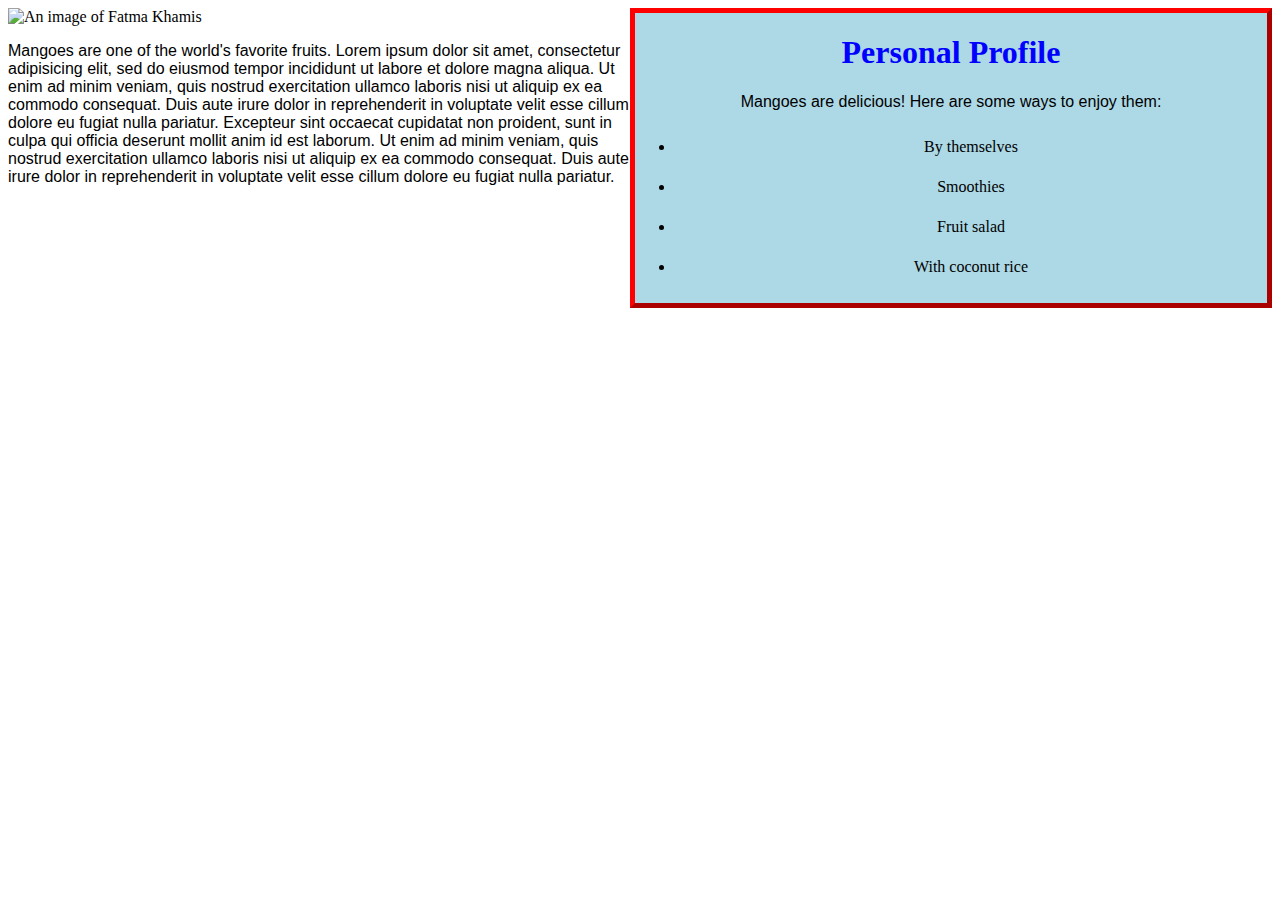
==== fatma-portfolio.html @ b2057fee "add sidebar on CSS style file" ====
<!DOCTYPE html>
<html>
  <head>
    <link href="CSS/styles.css" rel="stylesheet" type="text/css" media="all">
    <title>Fatma Khamis</title>
  </head>
  
  <body>
    <img src="/home/fatma/Documents/moringa-school-projects/ip-week-one/images/my-self.jpeg" alt="An image of Fatma Khamis">
    
    <div class="sidebar">
      <h1>Personal Profile</h1>
      <p>Mangoes are delicious! Here are some ways to enjoy them:</p>
      <ul>
        <li>By themselves</li>
        <li>Smoothies</li>
        <li>Fruit salad</li>
        <li>With coconut rice</li>
      </ul>
    </div>
    
    <div class="main">
            <p>Mangoes are one of the world's favorite fruits. Lorem ipsum dolor sit amet, consectetur adipisicing elit, sed do eiusmod tempor incididunt ut labore et dolore magna aliqua. Ut enim ad minim veniam, quis nostrud exercitation ullamco laboris nisi ut aliquip ex ea commodo consequat. Duis aute irure dolor in reprehenderit in voluptate velit esse cillum dolore eu fugiat nulla pariatur. Excepteur sint occaecat cupidatat non proident, sunt in culpa qui officia deserunt mollit anim id est laborum. Ut enim ad minim veniam, quis nostrud exercitation ullamco laboris nisi ut aliquip ex ea commodo consequat. Duis aute irure dolor in reprehenderit in voluptate velit esse cillum dolore eu fugiat nulla pariatur.</p>
    </div>

  </body>
</html>
---- CSS/styles.css ----
h1 {
  color: blue;
  text-align: center;
}
h2 {
  color: blue;
  font-style: italic;
  text-align: center;
}
p {
  font-family: sans-serif;
}
ul {
  line-height: 40px;
}
.sidebar {
    border: 5px outset red;
    background-color: lightblue;    
    text-align: center;
    width: 50%;
    float: right;}
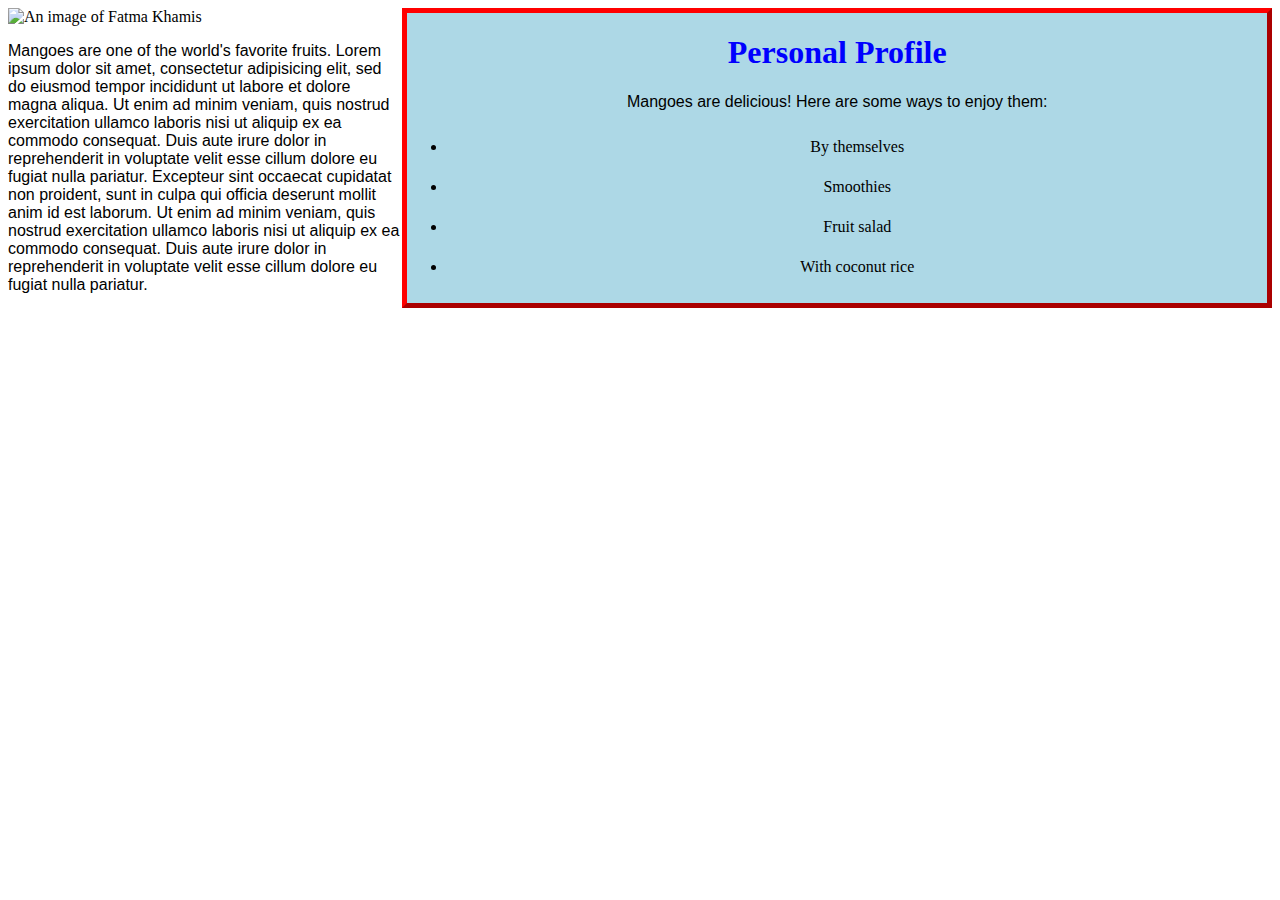
==== commit de99ced4: "add sidebar width on CSS style file" ====
--- a/fatma-portfolio.html
+++ b/fatma-portfolio.html
@@ -6,7 +6,7 @@
   </head>
   
   <body>
-    <img src="/home/fatma/Documents/moringa-school-projects/ip-week-one/images/my-self.jpeg" alt="An image of Fatma Khamis">
+    <img src="/home/fatma/Documents/moringa-school-projects/ip-week-one/images/my-self.jpeg" style="width:30%" alt="An image of Fatma Khamis">
     
     <div class="sidebar">
       <h1>Personal Profile</h1>
--- a/CSS/styles.css
+++ b/CSS/styles.css
@@ -17,5 +17,5 @@
     border: 5px outset red;
     background-color: lightblue;    
     text-align: center;
-    width: 50%;
+    width: 68%;
     float: right;}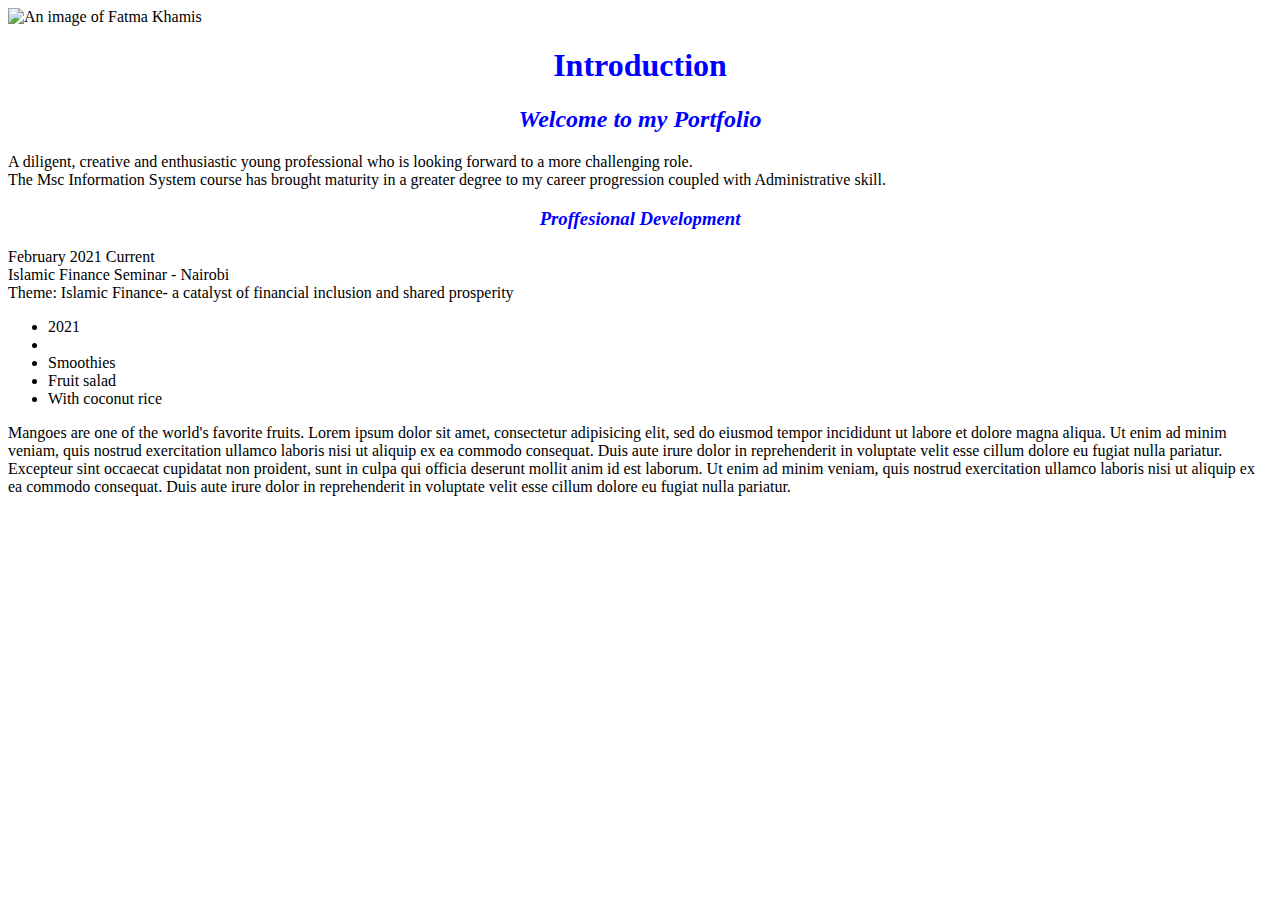
==== commit 5688a5d1: "add span tag on CSS styles" ====
--- a/fatma-portfolio.html
+++ b/fatma-portfolio.html
@@ -9,14 +9,19 @@
     <img src="/home/fatma/Documents/moringa-school-projects/ip-week-one/images/my-self.jpeg" style="width:30%" alt="An image of Fatma Khamis">
     
     <div class="sidebar">
-      <h1>Personal Profile</h1>
-      <p>Mangoes are delicious! Here are some ways to enjoy them:</p>
-      <ul>
-        <li>By themselves</li>
-        <li>Smoothies</li>
-        <li>Fruit salad</li>
-        <li>With coconut rice</li>
-      </ul>
+      <h1>Introduction</h1>
+      <h2>Welcome to my Portfolio</h2>
+      <p>A diligent, creative and enthusiastic young professional who is looking forward to a more challenging role. 
+          <br> The Msc Information System course has brought maturity in a greater degree to my career progression coupled with Administrative skill. </p>
+      <h3>Proffesional Development</h3>
+            <p>February 2021 <span class="yellow-theme">Current</span><br>Islamic Finance Seminar - Nairobi <br> Theme: Islamic Finance- a catalyst of financial inclusion and shared prosperity</p>
+            
+        <ul>
+            <li>2021 <li>
+            <li>Smoothies</li>
+            <li>Fruit salad</li>
+            <li>With coconut rice</li>
+        </ul>
     </div>
     
     <div class="main">
--- a/CSS/styles.css
+++ b/CSS/styles.css
@@ -7,6 +7,10 @@
   font-style: italic;
   text-align: center;
 }
+h3 {
+  color: blue;
+  font-style: italic;
+  text-align: center;
 p {
   font-family: sans-serif;
 }
@@ -18,4 +22,8 @@
     background-color: lightblue;    
     text-align: center;
     width: 68%;
-    float: right;}+    float: right;
+  }
+  .yellow-theme{
+      background-color: yellow;
+    }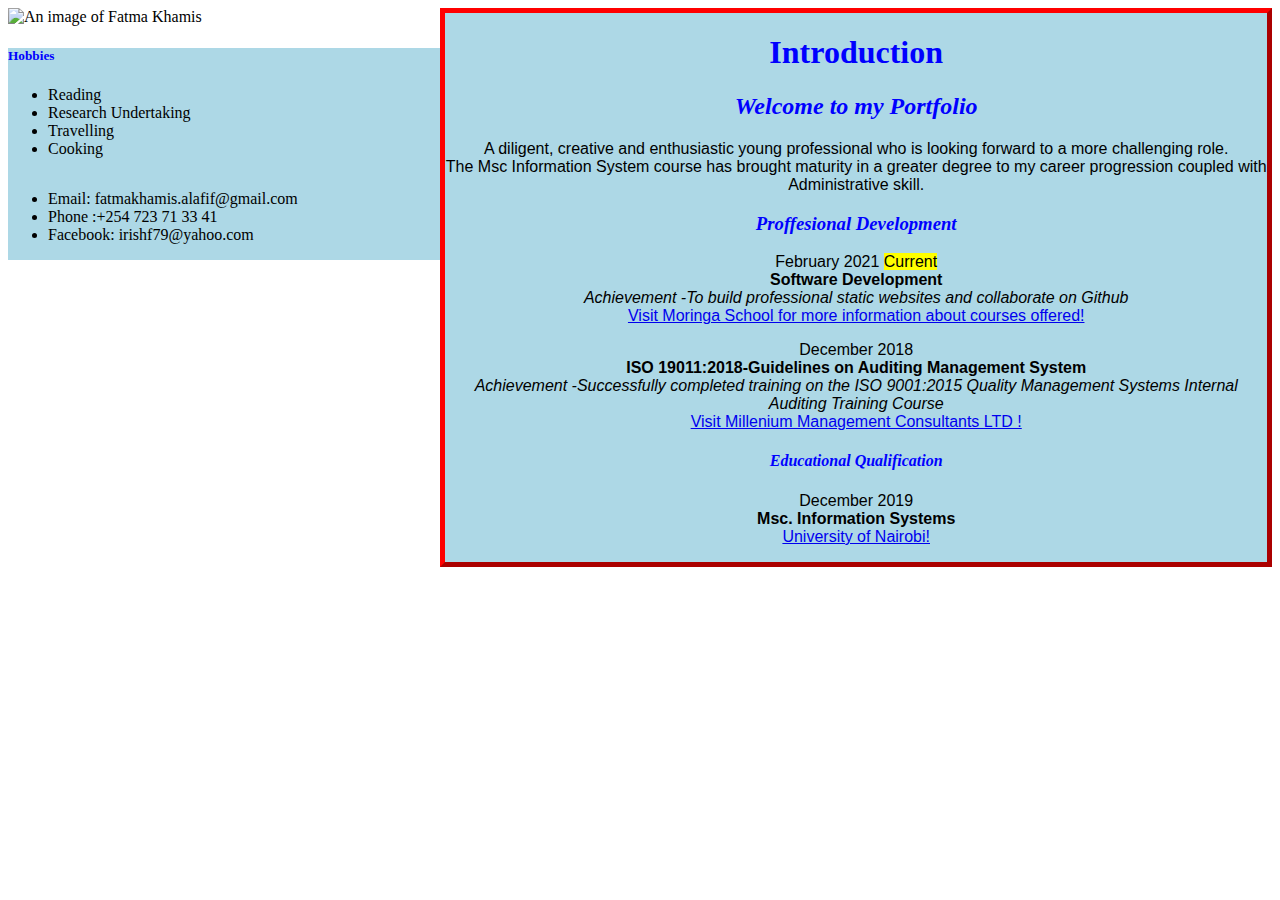
==== commit 9e4df52c: "add class main on css files" ====
--- a/fatma-portfolio.html
+++ b/fatma-portfolio.html
@@ -14,19 +14,39 @@
       <p>A diligent, creative and enthusiastic young professional who is looking forward to a more challenging role. 
           <br> The Msc Information System course has brought maturity in a greater degree to my career progression coupled with Administrative skill. </p>
       <h3>Proffesional Development</h3>
-            <p>February 2021 <span class="yellow-theme">Current</span><br>Islamic Finance Seminar - Nairobi <br> Theme: Islamic Finance- a catalyst of financial inclusion and shared prosperity</p>
-            
-        <ul>
-            <li>2021 <li>
-            <li>Smoothies</li>
-            <li>Fruit salad</li>
-            <li>With coconut rice</li>
-        </ul>
+            <p>February 2021 <span class="yellow-theme">Current</span><br>
+                <strong>Software Development</strong><br> 
+                <i>Achievement -To build professional static websites and collaborate on Github</i><br>
+                <a href="https://www.moringachool.com/">Visit Moringa School for more information about courses offered!</a>
+
+            <p>December 2018<br>
+                <strong>ISO 19011:2018-Guidelines on Auditing Management System </strong><br> 
+                <i>Achievement -Successfully completed training on the ISO 9001:2015 Quality Management Systems Internal Auditing Training Course </i><br>
+                <a href="https://www.mmcafrica.com/">Visit Millenium Management Consultants LTD !</a>
+     
+      <h4>Educational Qualification</h4>
+            <p>December 2019<br>
+                <strong>Msc. Information Systems </strong><br> 
+                <a href="https://www.uonbi.ac.ke/">University of Nairobi!</a>
+        
     </div>
     
     <div class="main">
-            <p>Mangoes are one of the world's favorite fruits. Lorem ipsum dolor sit amet, consectetur adipisicing elit, sed do eiusmod tempor incididunt ut labore et dolore magna aliqua. Ut enim ad minim veniam, quis nostrud exercitation ullamco laboris nisi ut aliquip ex ea commodo consequat. Duis aute irure dolor in reprehenderit in voluptate velit esse cillum dolore eu fugiat nulla pariatur. Excepteur sint occaecat cupidatat non proident, sunt in culpa qui officia deserunt mollit anim id est laborum. Ut enim ad minim veniam, quis nostrud exercitation ullamco laboris nisi ut aliquip ex ea commodo consequat. Duis aute irure dolor in reprehenderit in voluptate velit esse cillum dolore eu fugiat nulla pariatur.</p>
+        <h5>Hobbies</h5> 
+        <ul>
+            <li>Reading</li> 
+            <li>Research Undertaking</li>
+            <li>Travelling</li>
+            <li>Cooking</li>
+        </ul>
+        <ul class="contacts">
+                <li>Email: fatmakhamis.alafif@gmail.com</li> 
+                <li>Phone :+254 723 71 33 41</li>
+                <li>Facebook: irishf79@yahoo.com</li>
+         </ul>
+            
+
     </div>
 
   </body>
-</html>+</html>
--- a/CSS/styles.css
+++ b/CSS/styles.css
@@ -11,19 +11,37 @@
   color: blue;
   font-style: italic;
   text-align: center;
+}
+h4 {
+  color: blue;
+  font-style: italic;
+  text-align: center;
+}
+h5 {
+  color: blue;
+  text-align: left;
+}
+
 p {
   font-family: sans-serif;
-}
-ul {
-  line-height: 40px;
+  text-align: center;
 }
 .sidebar {
+    height: 100%;
     border: 5px outset red;
     background-color: lightblue;    
-    text-align: center;
-    width: 68%;
+    text-align: justify;
+    width: 65%;
     float: right;
-  }
-  .yellow-theme{
+}
+.yellow-theme{
       background-color: yellow;
-    }+}
+.main {
+      background-color: lightblue;    
+      text-align: left;
+}
+.main .contacts {
+  background-color: lightblue;    
+  display: inline-block
+}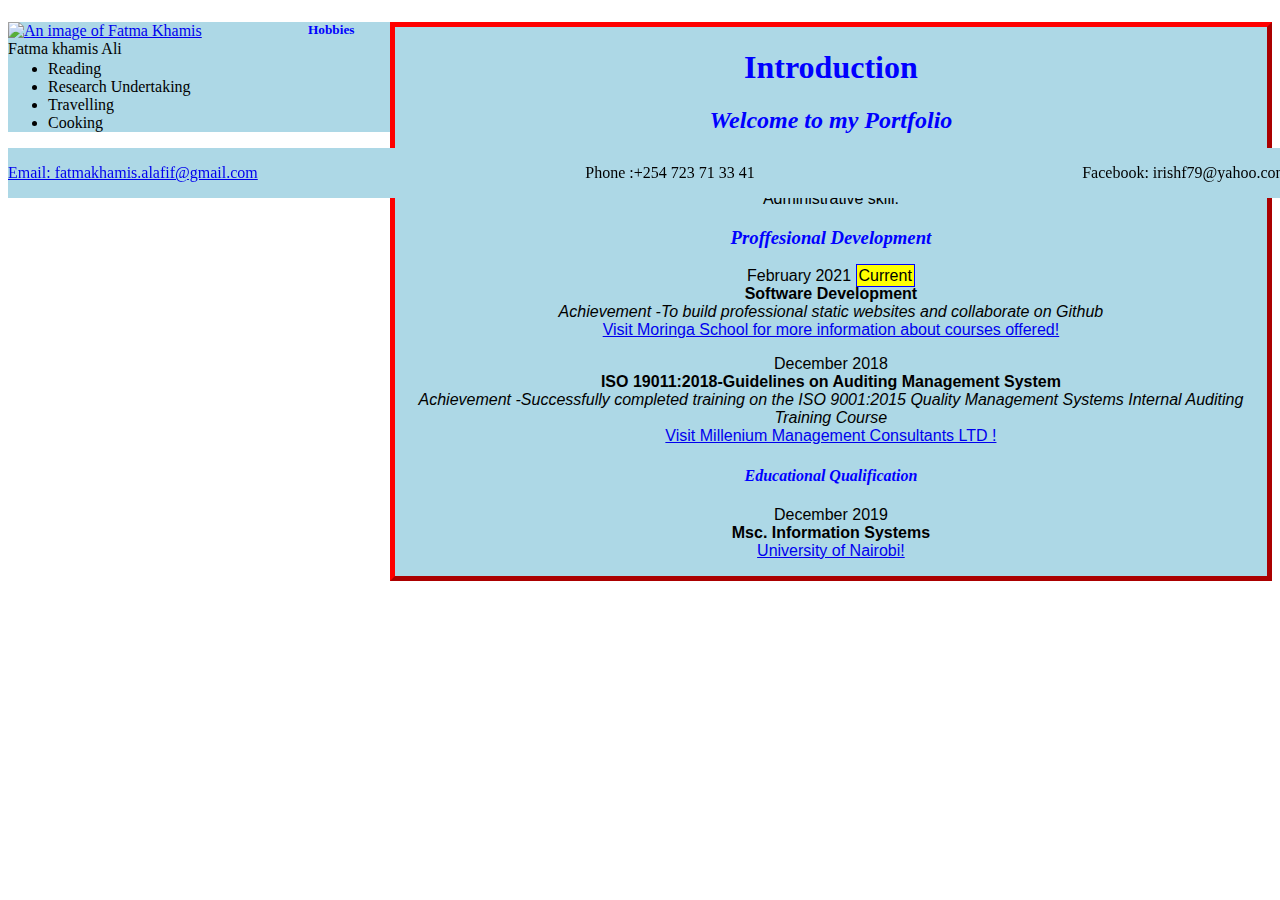
==== commit cc472765: "add div gallery styles on css" ====
--- a/fatma-portfolio.html
+++ b/fatma-portfolio.html
@@ -6,7 +6,12 @@
   </head>
   
   <body>
-    <img src="/home/fatma/Documents/moringa-school-projects/ip-week-one/images/my-self.jpeg" style="width:30%" alt="An image of Fatma Khamis">
+    <div class= "gallery">
+        <a target="_blank" href=img/my-self.jpeg">
+        <img src="/home/fatma/Documents/moringa-school-projects/ip-week-one/images/my-self.jpeg" width="600"  height="400" alt="An image of Fatma Khamis">
+        </a>
+        <div class="desc">Fatma khamis Ali</div>
+    </div>
     
     <div class="sidebar">
       <h1>Introduction</h1>
@@ -39,14 +44,18 @@
             <li>Travelling</li>
             <li>Cooking</li>
         </ul>
-        <ul class="contacts">
-                <li>Email: fatmakhamis.alafif@gmail.com</li> 
-                <li>Phone :+254 723 71 33 41</li>
-                <li>Facebook: irishf79@yahoo.com</li>
-         </ul>
+    </div>
+    
+    <nav class="navbar">
+           <div class="max=width">
+                <dl class="menu">
+                    <dt><a href="#">Email: fatmakhamis.alafif@gmail.com</a></dt> 
+                    <dt>Phone :+254 723 71 33 41</dt>
+                    <dt>Facebook: irishf79@yahoo.com</dt>
+                </dl>
+           </div>
+        </nav>
             
-
-    </div>
 
   </body>
 </html>
--- a/CSS/styles.css
+++ b/CSS/styles.css
@@ -1,3 +1,10 @@
+div.gallery {
+  margin: 10px
+  border: 1px solid #cccccc:
+  background-color: lightblue;    
+  width: 300px;
+  float: left;
+}
 h1 {
   color: blue;
   text-align: center;
@@ -27,21 +34,37 @@
   text-align: center;
 }
 .sidebar {
-    height: 100%;
-    border: 5px outset red;
-    background-color: lightblue;    
-    text-align: justify;
-    width: 65%;
-    float: right;
+  height: 100%;
+  border: 5px outset red;
+  background-color: lightblue;    
+  text-align: justify;
+  width: 69%;
+  float: right;
 }
 .yellow-theme{
-      background-color: yellow;
+  background-color: yellow;
+  display: inline;
+  width: 100px;
+  height: 100px;
+  padding: 2px;
+  border: 1px solid blue;
 }
 .main {
-      background-color: lightblue;    
-      text-align: left;
+  background-color: lightblue;    
+  text-align: left;
 }
-.main .contacts {
+.navbar{
   background-color: lightblue;    
-  display: inline-block
+  position:fixed;
+  width :100%;
+}
+.navbar .max-width{
+  background-color: lightblue;    
+  display: inline-block;
+  margin : auto;
+}
+.navbar .menu{
+  display: flex;
+  align-items:center;
+  justify-content:space-between;
 }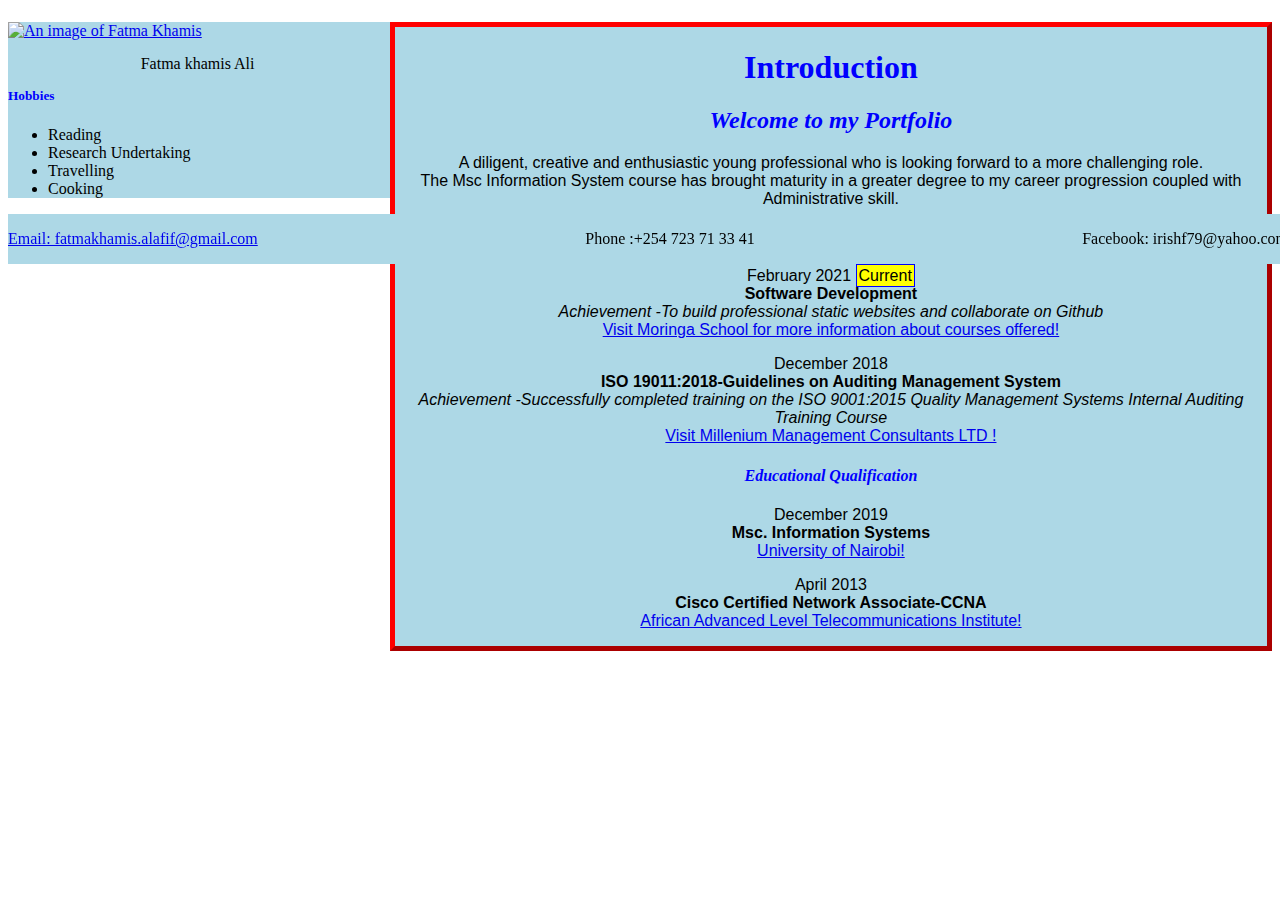
==== commit e2e9dc10: "add div image styles on css" ====
--- a/fatma-portfolio.html
+++ b/fatma-portfolio.html
@@ -33,6 +33,9 @@
             <p>December 2019<br>
                 <strong>Msc. Information Systems </strong><br> 
                 <a href="https://www.uonbi.ac.ke/">University of Nairobi!</a>
+            <p>April 2013<br>
+                <strong>Cisco Certified Network Associate-CCNA</strong><br> 
+                <a href="https://www.afralti.org/">African Advanced Level Telecommunications Institute!</a>  
         
     </div>
     
--- a/CSS/styles.css
+++ b/CSS/styles.css
@@ -2,9 +2,18 @@
   margin: 10px
   border: 1px solid #cccccc:
   background-color: lightblue;    
-  width: 300px;
+  width: 30%;
   float: left;
 }
+div.gallery img {
+  width: 100%;
+  height: auto;
+}
+div.desc {
+  padding: 15px;
+  text-align: center;
+  font-family: Georgia;
+ }
 h1 {
   color: blue;
   text-align: center;
@@ -28,7 +37,6 @@
   color: blue;
   text-align: left;
 }
-
 p {
   font-family: sans-serif;
   text-align: center;
@@ -52,6 +60,9 @@
 .main {
   background-color: lightblue;    
   text-align: left;
+  width :100%;
+  height: 100%;
+
 }
 .navbar{
   background-color: lightblue;    
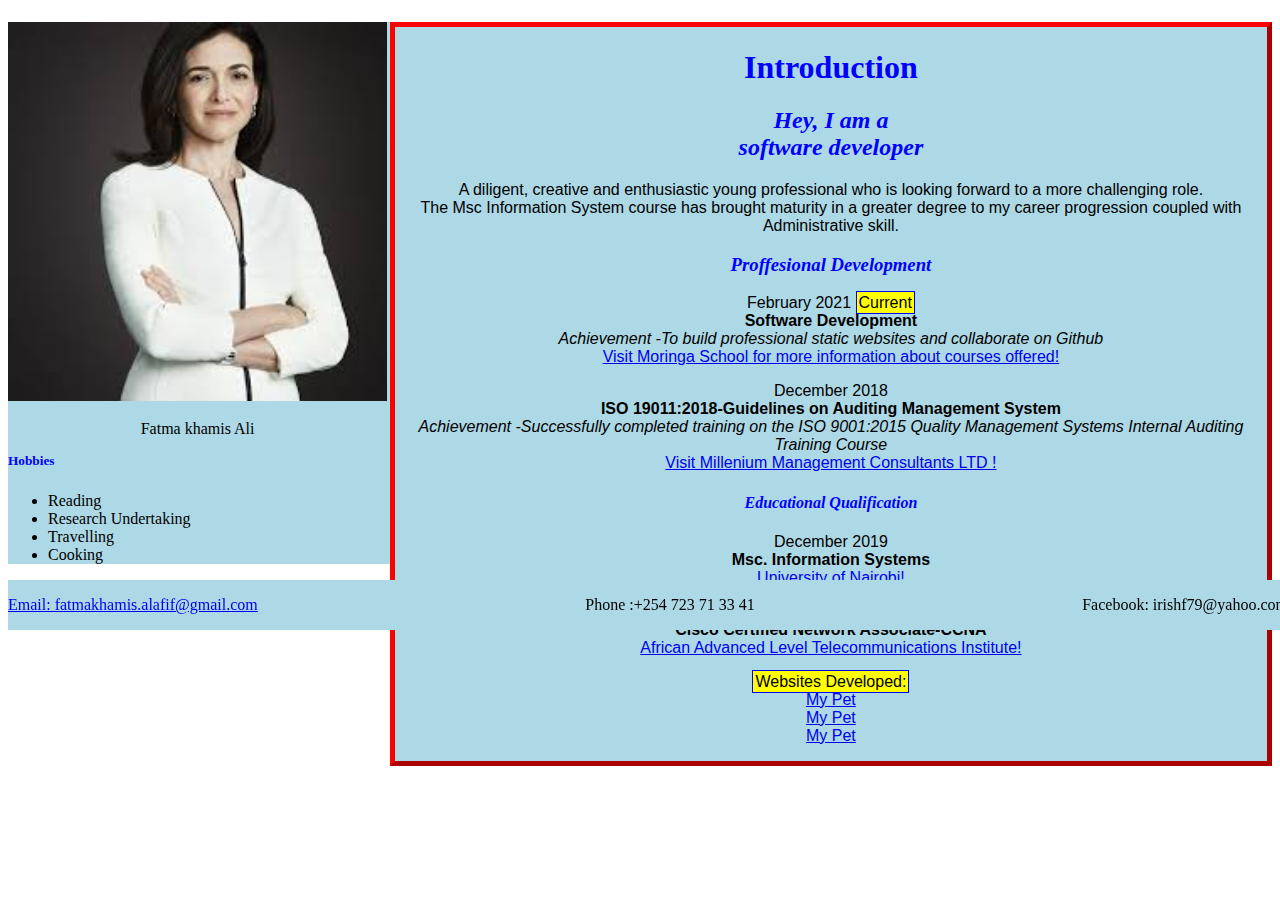
==== commit 072c9f68: "add span for web developed" ====
--- a/fatma-portfolio.html
+++ b/fatma-portfolio.html
@@ -2,20 +2,20 @@
 <html>
   <head>
     <link href="CSS/styles.css" rel="stylesheet" type="text/css" media="all">
-    <title>Fatma Khamis</title>
+    <title>Fatma's Portfolio</title>
   </head>
   
   <body>
     <div class= "gallery">
-        <a target="_blank" href=img/my-self.jpeg">
-        <img src="/home/fatma/Documents/moringa-school-projects/ip-week-one/images/my-self.jpeg" width="600"  height="400" alt="An image of Fatma Khamis">
+        <a target="_blank" href="imgage/my-self.jpeg">
+        <img src="images/my-self.jpeg" alt="An image of Fatma Khamis">
         </a>
         <div class="desc">Fatma khamis Ali</div>
     </div>
     
     <div class="sidebar">
       <h1>Introduction</h1>
-      <h2>Welcome to my Portfolio</h2>
+      <h2>Hey, I am a<br>software developer</h2>
       <p>A diligent, creative and enthusiastic young professional who is looking forward to a more challenging role. 
           <br> The Msc Information System course has brought maturity in a greater degree to my career progression coupled with Administrative skill. </p>
       <h3>Proffesional Development</h3>
@@ -33,10 +33,13 @@
             <p>December 2019<br>
                 <strong>Msc. Information Systems </strong><br> 
                 <a href="https://www.uonbi.ac.ke/">University of Nairobi!</a>
-            <p>April 2013<br>
+            
+                <p>April 2013<br>
                 <strong>Cisco Certified Network Associate-CCNA</strong><br> 
-                <a href="https://www.afralti.org/">African Advanced Level Telecommunications Institute!</a>  
-        
+                <a href="https://www.afralti.org/">African Advanced Level Telecommunications Institute!</a>
+
+            <p><span class="yellow-theme">Websites Developed:</span><br>
+             <a href="https://www.afralti.org/">My Pet</a><br><a href="https://www.afralti.org/">My Pet</a><br><a href="https://www.afralti.org/">My Pet</a>
     </div>
     
     <div class="main">
@@ -57,7 +60,7 @@
                     <dt>Facebook: irishf79@yahoo.com</dt>
                 </dl>
            </div>
-        </nav>
+     </nav>
             
 
   </body>
